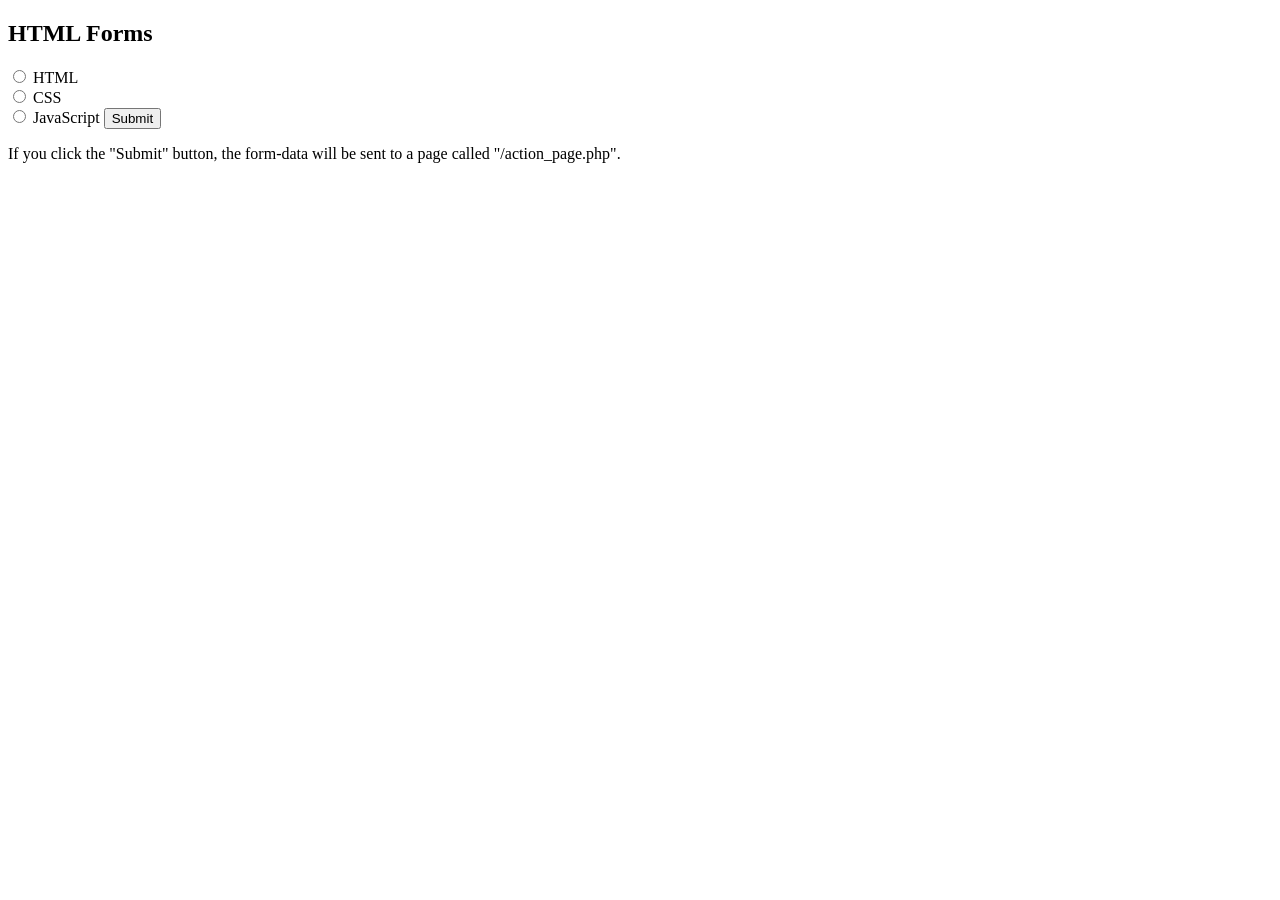
==== test.html @ b1dc4f5d "checkbox" ====
<!DOCTYPE html>
<html>
<body>

<h2>HTML Forms</h2>

<form method="post" action="/upload">
    <input type="radio" id="html" name="column" value="one">
    <label for="html">HTML</label><br>
    <input type="radio" id="css" name="column" value="two">
    <label for="css">CSS</label><br>
    <input type="radio" id="javascript" name="column" value="three">
    <label for="javascript">JavaScript</label>
  <input type="submit" value="Submit">
</form> 

<p>If you click the "Submit" button, the form-data will be sent to a page called "/action_page.php".</p>

</body>
</html>
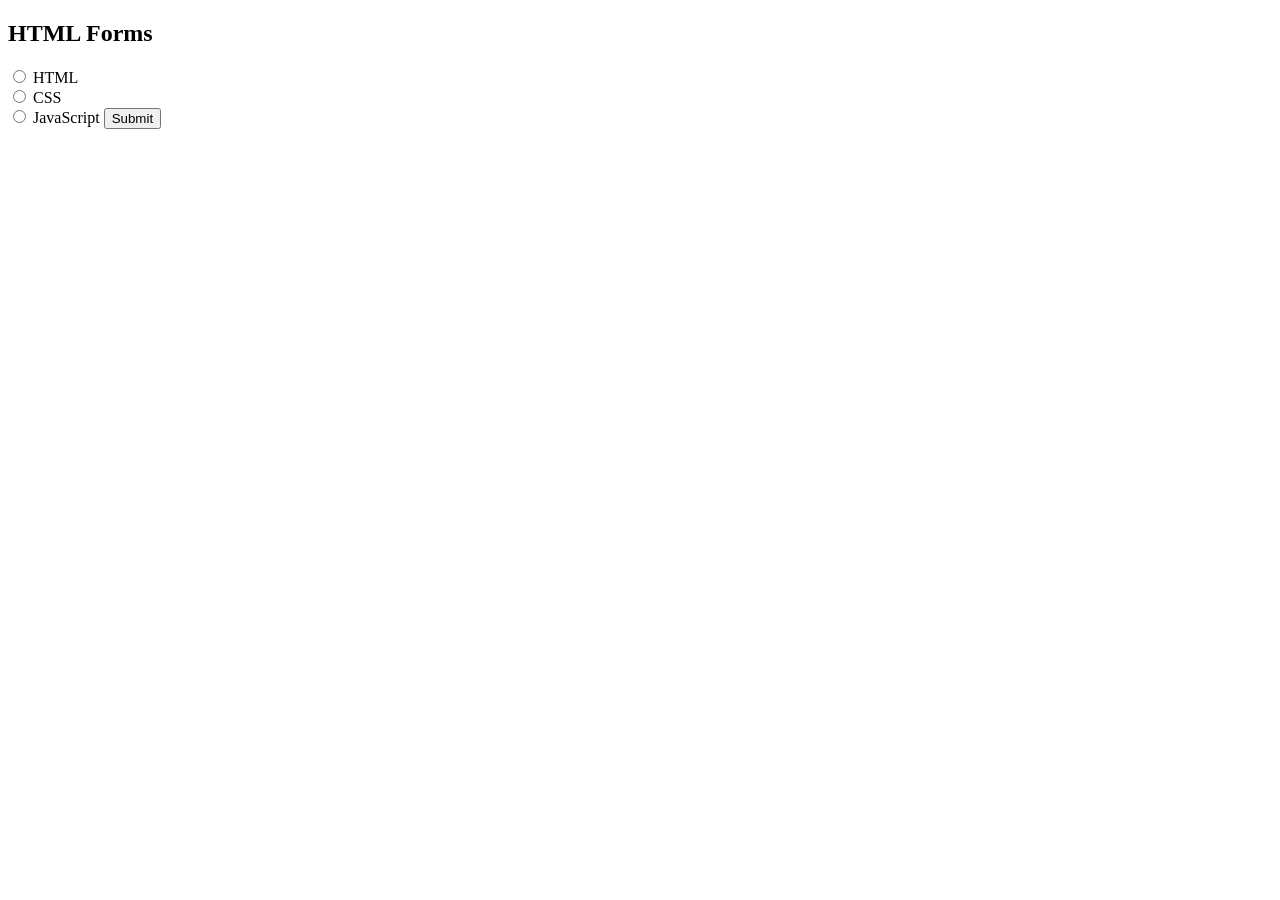
==== commit d4631119: "database" ====
--- a/test.html
+++ b/test.html
@@ -4,17 +4,16 @@
 
 <h2>HTML Forms</h2>
 
-<form method="post" action="/upload">
-    <input type="radio" id="html" name="column" value="one">
+<form method="post" action="/update">
+    <input type="radio" id="html" name="answer" value="one">
     <label for="html">HTML</label><br>
-    <input type="radio" id="css" name="column" value="two">
+    <input type="radio" id="css" name="answer" value="two">
     <label for="css">CSS</label><br>
-    <input type="radio" id="javascript" name="column" value="three">
+    <input type="radio" id="javascript" name="answer" value="three">
     <label for="javascript">JavaScript</label>
   <input type="submit" value="Submit">
 </form> 
 
-<p>If you click the "Submit" button, the form-data will be sent to a page called "/action_page.php".</p>
 
 </body>
 </html>
